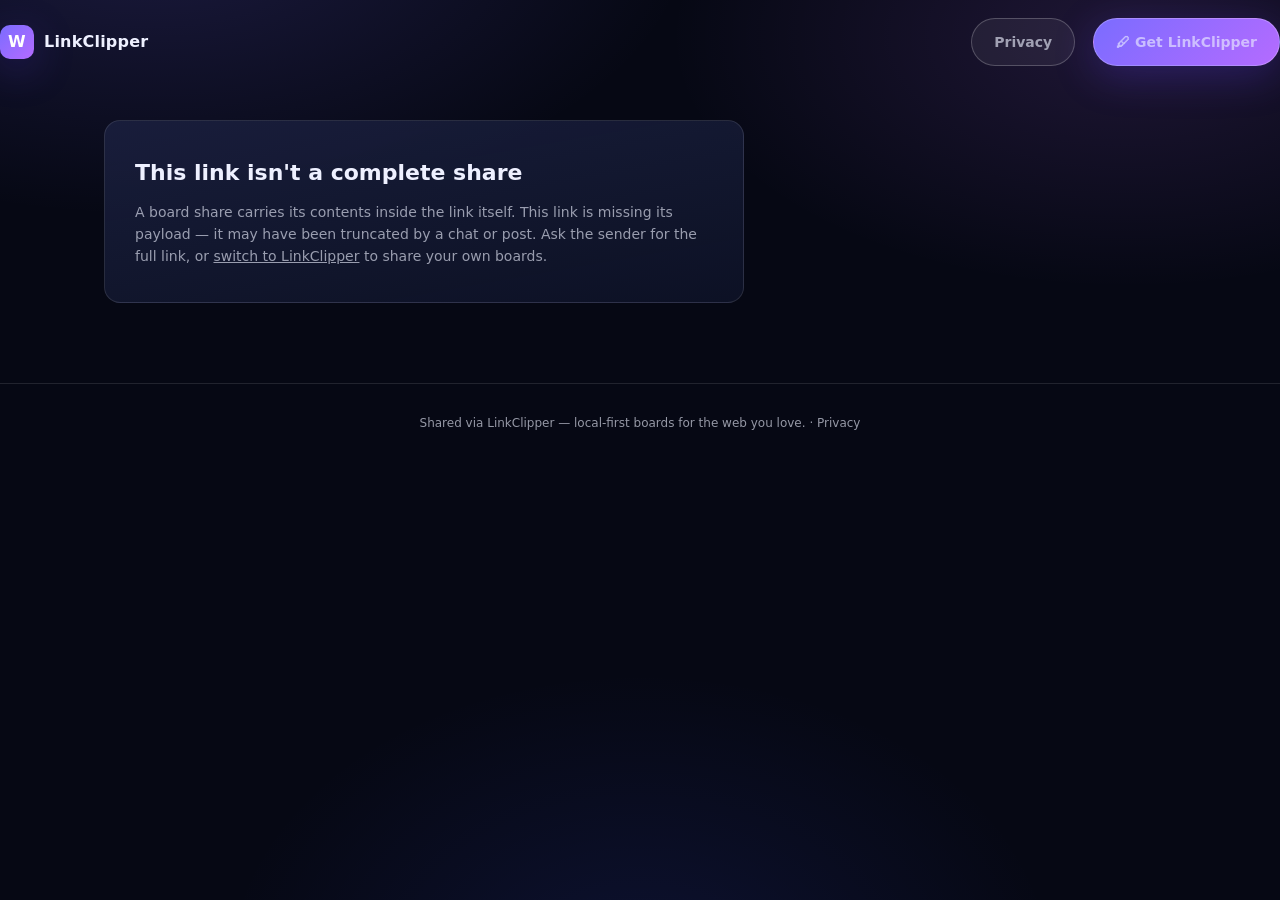
==== b/index.html @ de9fc65a "Public shared-board viewer at /b/ (fragment payload decode, escaping, brand CTA)" ====
<!DOCTYPE html>
<html lang="en">
<head>
  <meta charset="UTF-8" />
  <meta name="viewport" content="width=device-width, initial-scale=1.0" />
  <title>A shared board · LinkClipper</title>
  <meta name="description" content="A board shared with a LinkClipper link. Save the web you love — find it again, in one place." />
  <link rel="stylesheet" href="../styles.css" />
  <style>
    main { max-width: 1120px; margin: 0 auto; padding: 36px 24px 80px; }
    .board-head { display: flex; align-items: center; gap: 14px; margin: 8px 0 6px; }
    .board-dot { width: 18px; height: 18px; border-radius: 50%; box-shadow: 0 0 18px rgba(124,108,255,.45); }
    h1.board-name { font-size: 30px; font-weight: 600; margin: 0; }
    .board-desc { color: var(--ink-dim); font-size: 14.5px; margin: 2px 0 26px; max-width: 720px; }
    .grid { columns: 3 260px; column-gap: 16px; }
    .card {
      break-inside: avoid; margin-bottom: 16px;
      background: linear-gradient(170deg, rgba(26,31,62,.9), rgba(15,19,40,.84));
      border: 1px solid var(--stroke); border-radius: 16px; overflow: hidden;
      transition: border-color .15s ease-out, transform .15s ease-out;
    }
    .card:hover { border-color: var(--stroke-hi); transform: translateY(-2px); }
    .card a { text-decoration: none; color: var(--ink); display: block; }
    .card .art { width: 100%; aspect-ratio: 16 / 10; background: linear-gradient(135deg, rgba(123,108,255,.22), rgba(180,107,255,.12)); display: block; }
    .card .art.tall { aspect-ratio: 4 / 5; }
    .card .art + .pad { margin-top: -4px; }
    .card .pad { padding: 12px 14px 14px; }
    .card .ttl { font-size: 14px; font-weight: 500; line-height: 1.35; }
    .card .src { color: var(--ink-dim); font-size: 11.5px; margin-top: 5px; }
    .card .tags { display: flex; flex-wrap: wrap; gap: 6px; margin-top: 8px; }
    .card .chip {
      font-size: 10.5px; color: var(--brand-ink); border: 1px solid var(--stroke);
      border-radius: 999px; padding: 2px 8px; background: rgba(124,108,255,.12);
    }
    .card .kind {
      position: absolute; margin: 10px; padding: 3px 10px; border-radius: 999px;
      background: linear-gradient(135deg, var(--brand1), var(--brand2));
      color: #fff; font-size: 10.5px; font-weight: 600; letter-spacing: .2px;
      box-shadow: 0 4px 14px rgba(98,62,255,.35);
    }
    .card .pos { position: relative; }
    .broken {
      background: linear-gradient(170deg, rgba(26,31,62,.9), rgba(15,19,40,.84));
      border: 1px solid var(--stroke); border-radius: 16px; padding: 34px 30px; max-width: 640px;
    }
    .empty-note { color: var(--ink-dim); font-size: 14px; margin-top: 10px; }
    .cta {
      margin-top: 34px; padding: 18px 20px; border-radius: 14px; border: 1px solid var(--stroke);
      background: linear-gradient(120deg, rgba(124,108,255,.14), rgba(168,85,247,.08));
      display: flex; gap: 16px; align-items: center; flex-wrap: wrap;
    }
    .cta p { margin: 0; color: var(--ink-dim); font-size: 13.5px; flex: 1; min-width: 240px; }
    .cta b { color: var(--ink); }
    footer.site-foot { color: var(--ink-dim); font-size: 12px; text-align: center; padding: 30px 0 44px; }
    footer.site-foot a { color: var(--brand-ink); }
  </style>
</head>
<body>
  <nav class="top">
    <div class="logo"><span class="mark">W</span> LinkClipper</div>
    <div class="links">
      <a class="btn ghost" href="/privacy.html">Privacy</a>
      <a class="btn" href="/">&#128394; Get LinkClipper</a>
    </div>
  </nav>

  <main>
    <div id="boardView" hidden>
      <div class="board-head">
        <span class="board-dot" id="bDot"></span>
        <h1 class="board-name" id="bName"></h1>
      </div>
      <p class="board-desc" id="bDesc"></p>
      <div class="grid" id="bGrid"></div>
      <div class="cta">
        <p><b>Save links like these into your own boards.</b>
          LinkClipper is a local-first browser extension — clips videos, reels and
          articles, plays and reads them in place. No account, everything stays in your browser.</p>
        <a class="btn" href="/">Get LinkClipper</a>
      </div>
    </div>

    <div id="badView" hidden>
      <div class="broken">
        <h1 style="font-size:22px;font-weight:600;margin:0 0 8px">This link isn't a complete share</h1>
        <p class="empty-note">
          A board share carries its contents inside the link itself. This link is
          missing its payload — it may have been truncated by a chat or post.
          Ask the sender for the full link, or
          <a href="/" style="color:var(--brand-ink)">switch to LinkClipper</a> to share your
          own boards.
        </p>
      </div>
    </div>
  </main>

  <footer class="site-foot">
    Shared via <a href="/">LinkClipper</a> — local-first boards for the web you love. ·
    <a href="/privacy.html">Privacy</a>
  </footer>

  <script>
    // Decode side of lib/shares.js (dashboard) — keep in sync.
    // Wire format: { v: 1, b: { n, c, d? }, i: [ { u, t, s?, w?, g?, k? } ] }
    (function () {
      'use strict';
      var VERSION = 1;

      function decode(text) {
        if (typeof text !== 'string' || !text) return null;
        var b64 = text.replace(/-/g, '+').replace(/_/g, '/');
        while (b64.length % 4) b64 += '=';
        var bin;
        try { bin = atob(b64); } catch (e) { return null; }
        var bytes = new Uint8Array(bin.length);
        for (var i = 0; i < bin.length; i++) bytes[i] = bin.charCodeAt(i);
        var payload;
        try { payload = JSON.parse(new TextDecoder().decode(bytes)); } catch (e) { return null; }
        if (!payload || payload.v !== VERSION || !payload.b || !Array.isArray(payload.i)) return null;
        return payload;
      }

      function textNode(s) { return document.createTextNode(String(s == null ? '' : s)); }
      function safeUrl(u) {
        try {
          var p = new URL(String(u), 'https://x.invalid');
          return (p.protocol === 'https:' || p.protocol === 'http:') ? p.href : null;
        } catch (e) { return null; }
      }

      function render(payload) {
        document.getElementById('boardView').hidden = false;
        var bDot = document.getElementById('bDot');
        bDot.style.background = /^#[0-9a-fA-F]{6}$/.test(payload.b.c || '') ? payload.b.c : '#7b6cff';
        document.getElementById('bName').textContent = payload.b.n || 'Untitled board';
        document.getElementById('bDesc').textContent = payload.b.d || '';
        document.title = '“' + (payload.b.n || 'Untitled board') + '” · shared board · LinkClipper';

        var grid = document.getElementById('bGrid');
        for (var i = 0; i < payload.i.length; i++) renderCard(grid, payload.i[i]);
        if (!payload.i.length) {
          var note = document.createElement('p');
          note.className = 'empty-note';
          note.textContent = 'This board was shared without items.';
          grid.appendChild(note);
        }
      }

      function renderCard(grid, it) {
        var card = document.createElement('div');
        card.className = 'card';
        var inner = document.createElement('div');
        inner.className = 'pos';

        var kind = it.k && String(it.k) !== 'page' ? String(it.k) : 'page';
        var badge = document.createElement('span');
        badge.className = 'kind';
        badge.textContent = kind;
        inner.appendChild(badge);

        var href = safeUrl(it.u);
        var a = href ? document.createElement('a') : document.createElement('div');
        if (href) { a.href = href; a.target = '_blank'; a.rel = 'noopener noreferrer'; }

        var src = it.s ? String(it.s) : '';
        if (!src && href) { try { src = new URL(href).hostname.replace(/^www\./, ''); } catch (e) {} }
        if (it.w && /^https?:\/\//i.test(it.w)) {
          var img = document.createElement('img');
          img.className = 'art' + (kind === 'reel' ? ' tall' : '');
          img.src = String(it.w);
          img.alt = '';
          img.referrerPolicy = 'no-referrer';
          img.loading = 'lazy';
          img.onerror = function () { img.remove(); };
          a.appendChild(img);
        }
        var pad = document.createElement('div');
        pad.className = 'pad';
        var ttl = document.createElement('div');
        ttl.className = 'ttl';
        ttl.appendChild(textNode(it.t || href || 'Untitled'));
        pad.appendChild(ttl);
        if (src) {
          var srcEl = document.createElement('div');
          srcEl.className = 'src';
          srcEl.appendChild(textNode(src));
          pad.appendChild(srcEl);
        }
        if (Array.isArray(it.g) && it.g.length) {
          var tags = document.createElement('div');
          tags.className = 'tags';
          for (var j = 0; j < it.g.length && j < 8; j++) {
            var chip = document.createElement('span');
            chip.className = 'chip';
            chip.appendChild(textNode(it.g[j]));
            tags.appendChild(chip);
          }
          pad.appendChild(tags);
        }
        a.appendChild(pad);
        inner.appendChild(a);
        card.appendChild(inner);
        grid.appendChild(card);
      }

      var m = /(?:^|[#&])d=([A-Za-z0-9_\-=]+)/.exec(decodeURIComponent(location.hash) || '');
      var payload = m ? decode(m[1]) : null;
      if (payload) render(payload);
      else {
        document.getElementById('badView').hidden = false;
        document.title = 'Shared board · LinkClipper';
      }
    })();
  </script>
</body>
</html>
---- styles.css ----
﻿/* LinkClipper site - dark aurora glass (no backdrop-filter: Brave-safe) */
:root {
  --bg: #060814;
  --ink: #eef0ff;
  --ink-dim: rgba(238, 240, 255, 0.62);
  --stroke: rgba(255, 255, 255, 0.11);
  --stroke-hi: rgba(255, 255, 255, 0.22);
  --glass-hi: rgba(255, 255, 255, 0.06);
  --glass-lo: rgba(255, 255, 255, 0.1);
  --brand1: #7b6cff;
  --brand2: #b46bff;
  --glow: 0 10px 40px rgba(98, 62, 255, 0.25);
}
* { box-sizing: border-box; margin: 0; }
html { scroll-behavior: smooth; }
body {
  min-height: 100vh;
  color: var(--ink);
  background:
    radial-gradient(900px 480px at 12% -8%, rgba(123, 108, 255, 0.18), transparent 60%),
    radial-gradient(760px 420px at 88% 4%, rgba(180, 107, 255, 0.14), transparent 60%),
    radial-gradient(640px 460px at 50% 108%, rgba(64, 88, 255, 0.12), transparent 65%),
    var(--bg);
  font-family: "Segoe UI", system-ui, -apple-system, sans-serif;
  line-height: 1.6;
}
.wrap { max-width: 1080px; margin: 0 auto; padding: 0 22px; }

/* nav */
nav.top {
  display: flex; align-items: center; justify-content: space-between;
  padding: 18px 0;
}
.logo { display: flex; align-items: center; gap: 10px; font-weight: 800; letter-spacing: 0.2px; }
.logo .mark {
  width: 34px; height: 34px; border-radius: 10px; display: grid; place-items: center;
  background: linear-gradient(135deg, var(--brand1), var(--brand2));
  color: #fff; font-weight: 800; box-shadow: var(--glow);
}
nav.top .links { display: flex; gap: 18px; align-items: center; }
nav.top a { color: var(--ink-dim); text-decoration: none; font-size: 14px; font-weight: 600; }
nav.top a:hover { color: var(--ink); }

/* buttons */
.btn {
  display: inline-flex; align-items: center; gap: 9px;
  padding: 12px 22px; border-radius: 999px;
  border: 1px solid var(--stroke-hi);
  background: linear-gradient(135deg, var(--brand1), var(--brand2));
  color: #fff; font-weight: 700; font-size: 14.5px; text-decoration: none;
  box-shadow: var(--glow);
  transition: filter 0.15s ease;
}
.btn:hover { filter: brightness(1.1); }
.btn.ghost {
  background: rgba(255, 255, 255, 0.06);
  box-shadow: none;
}

/* hero */
.hero { text-align: center; padding: 64px 0 30px; }
.hero h1 { font-size: clamp(30px, 5.5vw, 52px); line-height: 1.12; font-weight: 800; letter-spacing: -0.5px; }
.hero h1 em {
  font-style: normal;
  background: linear-gradient(100deg, var(--brand1), var(--brand2));
  -webkit-background-clip: text; background-clip: text; color: transparent;
}
.hero p.sub { max-width: 640px; margin: 16px auto 26px; color: var(--ink-dim); font-size: 17px; }
.hero .cta { display: flex; gap: 12px; justify-content: center; flex-wrap: wrap; }
.hero .muted { margin-top: 12px; font-size: 12.5px; color: var(--ink-dim); }

/* screenshots */
.shots { display: grid; gap: 16px; grid-template-columns: repeat(auto-fit, minmax(300px, 1fr)); padding: 34px 0 10px; }
.shots figure {
  border: 1px solid var(--stroke-hi); border-radius: 16px; overflow: hidden;
  background: linear-gradient(160deg, var(--glass-lo), var(--glass-hi));
}
.shots img { width: 100%; display: block; }
.shots figcaption { padding: 10px 14px; font-size: 13px; color: var(--ink-dim); font-weight: 600; }

/* features */
.features { padding: 46px 0 20px; }
.features h2, .strip h2 { font-size: 24px; font-weight: 800; margin-bottom: 18px; text-align: center; }
.grid { display: grid; gap: 14px; grid-template-columns: repeat(auto-fit, minmax(280px, 1fr)); }
.card {
  border: 1px solid var(--stroke);
  border-radius: 16px;
  background: linear-gradient(160deg, var(--glass-lo), var(--glass-hi));
  padding: 20px 22px;
}
.card h3 { font-size: 16px; margin-bottom: 8px; display: flex; gap: 10px; align-items: center; }
.card p { color: var(--ink-dim); font-size: 14px; }
.card .ic {
  width: 34px; height: 34px; border-radius: 10px; display: grid; place-items: center; flex: 0 0 auto;
  background: rgba(123, 108, 255, 0.18); border: 1px solid rgba(123, 108, 255, 0.35);
}

/* strip */
.strip { padding: 26px 0 60px; }
.strip .box {
  border: 1px solid var(--stroke-hi); border-radius: 18px;
  background: linear-gradient(160deg, rgba(123, 108, 255, 0.14), var(--glass-hi));
  padding: 26px; text-align: center;
}
.strip p { color: var(--ink-dim); max-width: 640px; margin: 8px auto 18px; font-size: 15px; }

/* footer */
footer { border-top: 1px solid var(--stroke); padding: 26px 0 40px; color: var(--ink-dim); font-size: 13.5px; }
footer .f { display: flex; gap: 20px; flex-wrap: wrap; justify-content: space-between; align-items: center; }
footer a { color: var(--ink-dim); text-decoration: none; }
footer a:hover { color: var(--ink); }

/* privacy page */
.doc { max-width: 780px; margin: 0 auto; padding: 40px 22px 70px; }
.doc h1 { font-size: 30px; margin-bottom: 6px; }
.doc h2 { font-size: 18px; margin: 26px 0 8px; }
.doc p, .doc li { color: var(--ink-dim); font-size: 15px; }
.doc ul { padding-left: 22px; }
.doc strong { color: var(--ink); }
.doc .up{ color: var(--ink-dim); font-size: 13px; margin-bottom: 18px; }
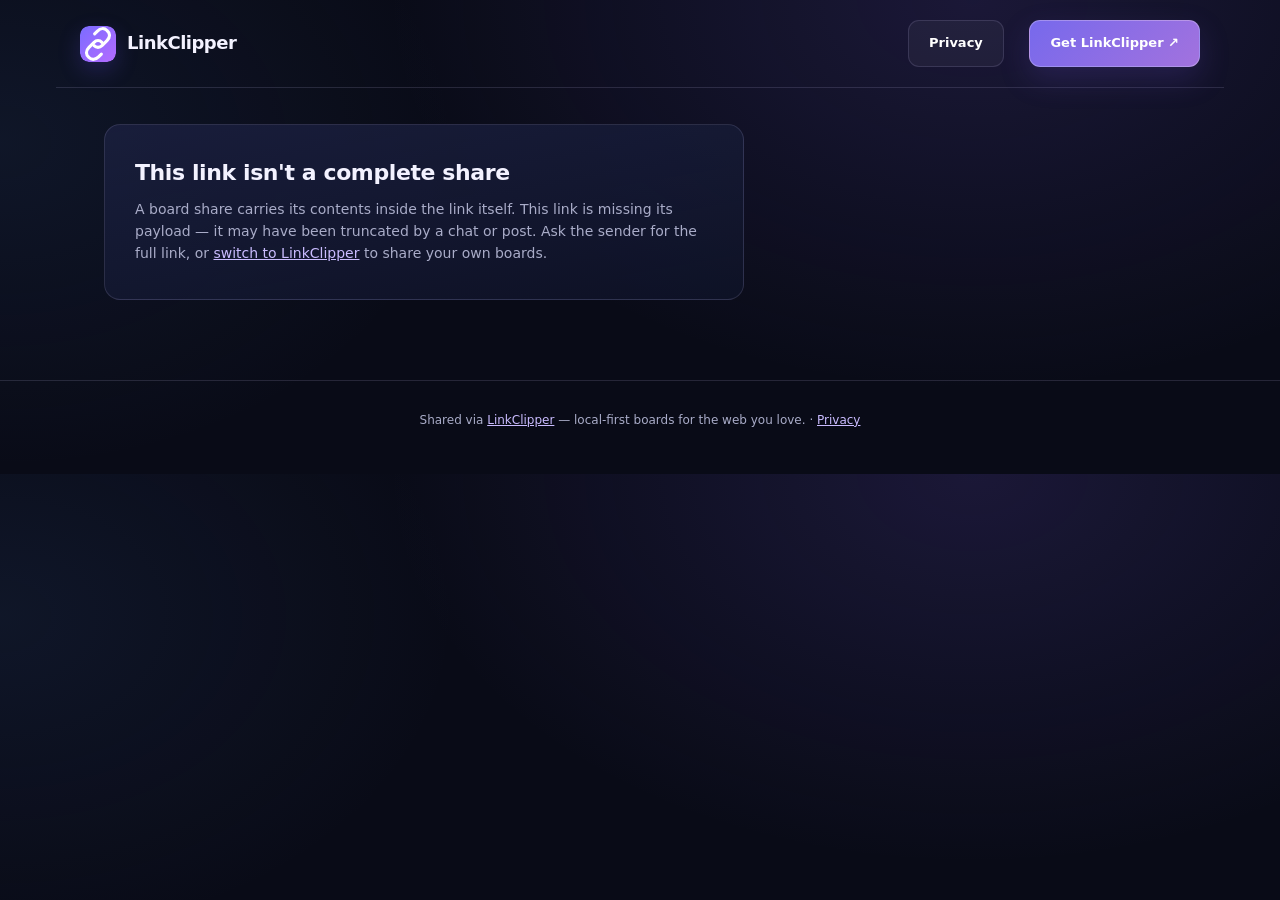
==== commit 933fc6e6: "Use link mark across site and shared boards" ====
--- a/b/index.html
+++ b/b/index.html
@@ -7,10 +7,12 @@
   <meta name="description" content="A board shared with a LinkClipper link. Save the web you love — find it again, in one place." />
   <link rel="stylesheet" href="../styles.css" />
   <style>
+    nav.top { max-width: 1168px; margin: 0 auto; padding: 0 24px; }
+    nav.top .links a.btn { color: #fff; }
     main { max-width: 1120px; margin: 0 auto; padding: 36px 24px 80px; }
     .board-head { display: flex; align-items: center; gap: 14px; margin: 8px 0 6px; }
     .board-dot { width: 18px; height: 18px; border-radius: 50%; box-shadow: 0 0 18px rgba(124,108,255,.45); }
-    h1.board-name { font-size: 30px; font-weight: 600; margin: 0; }
+    h1.board-name { font-size: 30px; font-weight: 600; letter-spacing: -.6px; margin: 0; }
     .board-desc { color: var(--ink-dim); font-size: 14.5px; margin: 2px 0 26px; max-width: 720px; }
     .grid { columns: 3 260px; column-gap: 16px; }
     .card {
@@ -43,6 +45,7 @@
       background: linear-gradient(170deg, rgba(26,31,62,.9), rgba(15,19,40,.84));
       border: 1px solid var(--stroke); border-radius: 16px; padding: 34px 30px; max-width: 640px;
     }
+    .broken h1 { letter-spacing: -.4px; line-height: 1.3; }
     .empty-note { color: var(--ink-dim); font-size: 14px; margin-top: 10px; }
     .cta {
       margin-top: 34px; padding: 18px 20px; border-radius: 14px; border: 1px solid var(--stroke);
@@ -51,16 +54,16 @@
     }
     .cta p { margin: 0; color: var(--ink-dim); font-size: 13.5px; flex: 1; min-width: 240px; }
     .cta b { color: var(--ink); }
-    footer.site-foot { color: var(--ink-dim); font-size: 12px; text-align: center; padding: 30px 0 44px; }
+    footer.site-foot { display: block; color: var(--ink-dim); font-size: 12px; text-align: center; padding: 30px 0 44px; }
     footer.site-foot a { color: var(--brand-ink); }
   </style>
 </head>
 <body>
   <nav class="top">
-    <div class="logo"><span class="mark">W</span> LinkClipper</div>
+    <div class="logo"><img class="mark" src="../assets/mark.svg" alt="" /> LinkClipper</div>
     <div class="links">
       <a class="btn ghost" href="/privacy.html">Privacy</a>
-      <a class="btn" href="/">&#128394; Get LinkClipper</a>
+      <a class="btn" href="/">Get LinkClipper ↗</a>
     </div>
   </nav>
 
--- a/styles.css
+++ b/styles.css
@@ -1,120 +1,97 @@
-﻿/* LinkClipper site - dark aurora glass (no backdrop-filter: Brave-safe) */
-:root {
-  --bg: #060814;
-  --ink: #eef0ff;
-  --ink-dim: rgba(238, 240, 255, 0.62);
-  --stroke: rgba(255, 255, 255, 0.11);
-  --stroke-hi: rgba(255, 255, 255, 0.22);
-  --glass-hi: rgba(255, 255, 255, 0.06);
-  --glass-lo: rgba(255, 255, 255, 0.1);
-  --brand1: #7b6cff;
-  --brand2: #b46bff;
-  --glow: 0 10px 40px rgba(98, 62, 255, 0.25);
-}
-* { box-sizing: border-box; margin: 0; }
+:root { color-scheme: dark; --bg: #090b17; --panel: #171a2d; --ink: #f3f2ff; --muted: #a9acc8; --line: rgba(208, 207, 255, .14); --lavender: #b5a9ff; --ink-dim: var(--muted); --stroke: var(--line); --stroke-hi: rgba(208,207,255,.25); --brand1: #7b6cff; --brand2: #b46bff; --brand-ink: #cabcff; }
+* { box-sizing: border-box; }
 html { scroll-behavior: smooth; }
-body {
-  min-height: 100vh;
-  color: var(--ink);
-  background:
-    radial-gradient(900px 480px at 12% -8%, rgba(123, 108, 255, 0.18), transparent 60%),
-    radial-gradient(760px 420px at 88% 4%, rgba(180, 107, 255, 0.14), transparent 60%),
-    radial-gradient(640px 460px at 50% 108%, rgba(64, 88, 255, 0.12), transparent 65%),
-    var(--bg);
-  font-family: "Segoe UI", system-ui, -apple-system, sans-serif;
-  line-height: 1.6;
-}
-.wrap { max-width: 1080px; margin: 0 auto; padding: 0 22px; }
-
-/* nav */
-nav.top {
-  display: flex; align-items: center; justify-content: space-between;
-  padding: 18px 0;
-}
-.logo { display: flex; align-items: center; gap: 10px; font-weight: 800; letter-spacing: 0.2px; }
-.logo .mark {
-  width: 34px; height: 34px; border-radius: 10px; display: grid; place-items: center;
-  background: linear-gradient(135deg, var(--brand1), var(--brand2));
-  color: #fff; font-weight: 800; box-shadow: var(--glow);
-}
-nav.top .links { display: flex; gap: 18px; align-items: center; }
-nav.top a { color: var(--ink-dim); text-decoration: none; font-size: 14px; font-weight: 600; }
-nav.top a:hover { color: var(--ink); }
-
-/* buttons */
-.btn {
-  display: inline-flex; align-items: center; gap: 9px;
-  padding: 12px 22px; border-radius: 999px;
-  border: 1px solid var(--stroke-hi);
-  background: linear-gradient(135deg, var(--brand1), var(--brand2));
-  color: #fff; font-weight: 700; font-size: 14.5px; text-decoration: none;
-  box-shadow: var(--glow);
-  transition: filter 0.15s ease;
-}
-.btn:hover { filter: brightness(1.1); }
-.btn.ghost {
-  background: rgba(255, 255, 255, 0.06);
-  box-shadow: none;
-}
-
-/* hero */
-.hero { text-align: center; padding: 64px 0 30px; }
-.hero h1 { font-size: clamp(30px, 5.5vw, 52px); line-height: 1.12; font-weight: 800; letter-spacing: -0.5px; }
-.hero h1 em {
-  font-style: normal;
-  background: linear-gradient(100deg, var(--brand1), var(--brand2));
-  -webkit-background-clip: text; background-clip: text; color: transparent;
-}
-.hero p.sub { max-width: 640px; margin: 16px auto 26px; color: var(--ink-dim); font-size: 17px; }
-.hero .cta { display: flex; gap: 12px; justify-content: center; flex-wrap: wrap; }
-.hero .muted { margin-top: 12px; font-size: 12.5px; color: var(--ink-dim); }
-
-/* screenshots */
-.shots { display: grid; gap: 16px; grid-template-columns: repeat(auto-fit, minmax(300px, 1fr)); padding: 34px 0 10px; }
-.shots figure {
-  border: 1px solid var(--stroke-hi); border-radius: 16px; overflow: hidden;
-  background: linear-gradient(160deg, var(--glass-lo), var(--glass-hi));
-}
-.shots img { width: 100%; display: block; }
-.shots figcaption { padding: 10px 14px; font-size: 13px; color: var(--ink-dim); font-weight: 600; }
-
-/* features */
-.features { padding: 46px 0 20px; }
-.features h2, .strip h2 { font-size: 24px; font-weight: 800; margin-bottom: 18px; text-align: center; }
-.grid { display: grid; gap: 14px; grid-template-columns: repeat(auto-fit, minmax(280px, 1fr)); }
-.card {
-  border: 1px solid var(--stroke);
-  border-radius: 16px;
-  background: linear-gradient(160deg, var(--glass-lo), var(--glass-hi));
-  padding: 20px 22px;
-}
-.card h3 { font-size: 16px; margin-bottom: 8px; display: flex; gap: 10px; align-items: center; }
-.card p { color: var(--ink-dim); font-size: 14px; }
-.card .ic {
-  width: 34px; height: 34px; border-radius: 10px; display: grid; place-items: center; flex: 0 0 auto;
-  background: rgba(123, 108, 255, 0.18); border: 1px solid rgba(123, 108, 255, 0.35);
-}
-
-/* strip */
-.strip { padding: 26px 0 60px; }
-.strip .box {
-  border: 1px solid var(--stroke-hi); border-radius: 18px;
-  background: linear-gradient(160deg, rgba(123, 108, 255, 0.14), var(--glass-hi));
-  padding: 26px; text-align: center;
-}
-.strip p { color: var(--ink-dim); max-width: 640px; margin: 8px auto 18px; font-size: 15px; }
-
-/* footer */
-footer { border-top: 1px solid var(--stroke); padding: 26px 0 40px; color: var(--ink-dim); font-size: 13.5px; }
-footer .f { display: flex; gap: 20px; flex-wrap: wrap; justify-content: space-between; align-items: center; }
-footer a { color: var(--ink-dim); text-decoration: none; }
-footer a:hover { color: var(--ink); }
-
-/* privacy page */
+body { margin: 0; background: radial-gradient(900px 600px at 76% 0, rgba(111, 86, 214, .17), transparent 65%), radial-gradient(700px 500px at 0 30%, rgba(62, 101, 166, .12), transparent 65%), var(--bg); color: var(--ink); font: 15px/1.6 "Segoe UI", system-ui, sans-serif; }
+a { color: inherit; }
+.wrap { max-width: 1440px; margin: auto; padding: 0 clamp(20px, 5vw, 76px); }
+.top { min-height: 88px; display: flex; align-items: center; justify-content: space-between; gap: 24px; border-bottom: 1px solid var(--line); }
+.logo { display: inline-flex; align-items: center; gap: 11px; font-weight: 800; letter-spacing: -.5px; font-size: 18px; text-decoration: none; }
+.mark { width: 36px; height: 36px; display: block; flex: 0 0 auto; border-radius: 9px; box-shadow: 0 8px 22px rgba(106, 81, 249, .22); }
+.links { display: flex; align-items: center; gap: clamp(14px, 2vw, 30px); }
+.links a { text-decoration: none; color: var(--muted); font-size: 13px; font-weight: 650; }
+.links a:hover, .footer-links a:hover { color: #fff; }
+.links .nav-cta { color: #eee9ff; padding: 8px 15px; background: rgba(134, 112, 255, .16); border: 1px solid rgba(180, 162, 255, .3); border-radius: 9px; }
+.hero { display: grid; grid-template-columns: minmax(0, .95fr) minmax(0, 1.05fr); align-items: center; gap: clamp(30px, 4vw, 70px); padding: 90px 0 92px; }
+.hero > * { min-width: 0; }
+.eyebrow { color: var(--lavender); letter-spacing: 2px; font-size: 10px; font-weight: 850; }
+.signal { display: inline-block; width: 7px; height: 7px; margin-right: 7px; border-radius: 50%; background: #54ddc4; box-shadow: 0 0 12px #54ddc4; }
+h1, h2, h3, p { margin: 0; }
+h1 { font-size: clamp(43px, 4.6vw, 70px); line-height: 1.06; letter-spacing: -3px; margin: 22px 0 24px; font-weight: 800; }
+em { font-style: normal; color: #b5a9ff; }
+.sub { color: #b5b8d0; font-size: clamp(16px, 1.45vw, 18px); max-width: 560px; line-height: 1.7; }
+.cta { display: flex; gap: 10px; flex-wrap: wrap; margin: 30px 0 12px; }
+.btn { display: inline-flex; align-items: center; justify-content: center; gap: 12px; min-height: 47px; padding: 11px 20px; border: 1px solid rgba(255,255,255,.25); border-radius: 11px; color: #fff; background: linear-gradient(135deg, #7769ec, #a272de); text-decoration: none; font-size: 13px; font-weight: 750; box-shadow: 0 12px 30px rgba(94, 68, 186, .23); transition: transform .16s, filter .16s; }
+.btn:hover { transform: translateY(-2px); filter: brightness(1.12); }
+.btn:focus-visible, a:focus-visible { outline: 2px solid #c5baff; outline-offset: 3px; }
+.btn.ghost { border-color: var(--line); background: rgba(255,255,255,.045); box-shadow: none; }
+.release-note { color: #c4c2da; font-size: 12px; line-height: 1.5; max-width: 550px; padding: 9px 12px; border-left: 2px solid #8b7cf8; background: rgba(139,124,248,.07); border-radius: 0 7px 7px 0; }
+.trust-row { display: flex; flex-wrap: wrap; gap: 12px 19px; margin-top: 32px; padding-top: 23px; border-top: 1px solid var(--line); color: #bec0d8; font-size: 11px; font-weight: 650; }
+.hero-visual { margin: 0; padding: 9px; border: 1px solid rgba(186, 173, 255, .28); border-radius: 21px; background: linear-gradient(145deg, #25263d, #14172a); box-shadow: 0 35px 90px rgba(0,0,0,.48), 0 0 75px rgba(105,75,193,.12); transform: rotate(1deg); }
+.visual-top { display: flex; justify-content: space-between; padding: 7px 13px 12px; color: #b2b1ce; font-size: 9px; font-weight: 800; letter-spacing: 1.4px; }
+.visual-dots { color: #897fc9; letter-spacing: 2px; }
+.hero-visual img { width: 100%; max-width: 100%; display: block; height: auto; border-radius: 10px; }
+.hero-visual figcaption { padding: 10px 11px 4px; color: var(--muted); font-size: 11px; }
+.proof { display: grid; grid-template-columns: repeat(3, 1fr); border-top: 1px solid var(--line); border-bottom: 1px solid var(--line); }
+.proof div { padding: 23px 30px; border-right: 1px solid var(--line); }
+.proof div:first-child { padding-left: 0; }
+.proof div:last-child { border-right: 0; }
+.proof strong { display: block; color: var(--lavender); font-size: 11px; letter-spacing: 1px; }
+.proof span { display: block; font-weight: 750; margin: 4px 0 1px; }
+.proof p { color: var(--muted); font-size: 12px; }
+.section { padding: 110px 0 20px; }
+.section-heading { max-width: 740px; margin-bottom: 36px; }
+.section-heading h2, .privacy-panel h2, .final-cta h2 { font-size: clamp(30px, 3.4vw, 47px); letter-spacing: -1.8px; line-height: 1.16; margin: 12px 0; }
+.section-heading p { color: var(--muted); max-width: 560px; }
+.feature-grid { display: grid; grid-template-columns: repeat(3, minmax(0,1fr)); gap: 14px; }
+.feature { min-height: 228px; border: 1px solid var(--line); border-radius: 18px; padding: 26px; background: linear-gradient(150deg, rgba(40, 42, 68, .8), rgba(22, 24, 42, .9)); transition: border-color .16s, transform .16s; }
+.feature:hover { border-color: rgba(181,169,255,.42); transform: translateY(-3px); }
+.feature-wide { grid-column: span 2; }
+.feature-icon { display: grid; place-items: center; width: 40px; height: 40px; border: 1px solid rgba(181,169,255,.25); border-radius: 12px; color: #d5ccff; background: rgba(121,106,255,.16); font-size: 20px; margin-bottom: 20px; }
+.feature h3 { font-size: 18px; letter-spacing: -.3px; margin-bottom: 8px; }
+.feature p { color: var(--muted); font-size: 13px; max-width: 570px; }
+.key-demo { display: flex; align-items: center; gap: 8px; flex-wrap: wrap; margin-top: 19px; color: #c2b9f8; font-size: 11px; }
+kbd { font: inherit; font-weight: 800; padding: 4px 7px; border: 1px solid rgba(181,169,255,.28); border-radius: 5px; background: #292744; color: #eee9ff; }
+.workflow { padding-top: 110px; }
+.steps { display: grid; grid-template-columns: repeat(3, 1fr); gap: 14px; }
+.steps > div { padding: 24px; border-top: 1px solid rgba(181,169,255,.35); background: rgba(255,255,255,.025); }
+.step-number { color: #b5a9ff; font-size: 12px; font-weight: 800; }
+.steps h3 { font-size: 16px; margin: 12px 0 5px; }
+.steps p { font-size: 13px; color: var(--muted); }
+.shot-pair { display: grid; grid-template-columns: repeat(2, 1fr); gap: 14px; margin-top: 28px; }
+.shot-pair figure { margin: 0; border: 1px solid var(--line); border-radius: 16px; overflow: hidden; background: var(--panel); }
+.shot-pair img { display: block; width: 100%; aspect-ratio: 16 / 9; object-fit: cover; object-position: top; }
+.shot-pair figcaption { padding: 11px 16px; font-size: 12px; color: var(--muted); }
+.privacy-panel { display: flex; justify-content: space-between; align-items: center; gap: 30px; margin-top: 110px; padding: clamp(28px, 5vw, 64px); border: 1px solid rgba(181,169,255,.25); border-radius: 23px; background: radial-gradient(circle at 90% 50%, rgba(135,105,233,.19), transparent 40%), linear-gradient(130deg, #22243d, #15192d); }
+.privacy-panel > div:first-child { max-width: 670px; }
+.privacy-panel p { color: #b8bad0; max-width: 600px; }
+.privacy-links { display: flex; flex-wrap: wrap; gap: 22px; margin-top: 23px; }
+.privacy-links a { color: #d0c6ff; font-size: 13px; font-weight: 700; text-decoration: none; }
+.privacy-links a:hover { text-decoration: underline; }
+.privacy-symbol { width: 220px; height: 220px; flex: 0 0 auto; border-radius: 50%; border: 1px solid rgba(200,181,255,.3); box-shadow: inset 0 0 45px rgba(160,118,248,.18), 0 0 60px rgba(121,88,205,.16); display: grid; place-content: center; text-align: center; color: #c8b9ff; font-size: 65px; line-height: 1; }
+.privacy-symbol small { display: block; font-size: 9px; font-weight: 800; letter-spacing: 3px; line-height: 1.6; }
+.faq-grid { display: grid; grid-template-columns: repeat(3, 1fr); gap: 26px; }
+.faq-grid > div { border-top: 1px solid var(--line); padding-top: 20px; }
+.faq h3 { font-size: 15px; margin-bottom: 9px; }
+.faq p { color: var(--muted); font-size: 13px; }
+.final-cta { text-align: center; padding: 125px 0 115px; }
+.final-cta h2 { margin-bottom: 25px; }
+footer { display: flex; flex-wrap: wrap; justify-content: space-between; gap: 24px; border-top: 1px solid var(--line); padding: 34px 0 50px; }
+.footer-brand { display: flex; gap: 10px; align-items: center; }
+.footer-brand div { display: grid; line-height: 1.3; }
+.footer-brand small, footer p { color: var(--muted); font-size: 11px; }
+.footer-links { display: flex; gap: 19px; flex-wrap: wrap; align-items: center; }
+.footer-links a { color: var(--muted); text-decoration: none; font-size: 12px; }
+footer p { width: 100%; }
+footer .f { display: flex; justify-content: space-between; flex-wrap: wrap; gap: 20px; width: 100%; }
+footer .f a { color: var(--muted); text-decoration: none; }
+/* Privacy document shares these tokens with the landing page. */
 .doc { max-width: 780px; margin: 0 auto; padding: 40px 22px 70px; }
-.doc h1 { font-size: 30px; margin-bottom: 6px; }
+.doc h1 { font-size: 30px; letter-spacing: -.5px; margin: 0 0 6px; }
 .doc h2 { font-size: 18px; margin: 26px 0 8px; }
-.doc p, .doc li { color: var(--ink-dim); font-size: 15px; }
+.doc p, .doc li { color: var(--muted); font-size: 15px; }
 .doc ul { padding-left: 22px; }
 .doc strong { color: var(--ink); }
-.doc .up{ color: var(--ink-dim); font-size: 13px; margin-bottom: 18px; }
+.doc .up { color: var(--muted); font-size: 13px; margin-bottom: 18px; }
+@media (max-width: 1000px) { .hero { grid-template-columns: minmax(0,1fr); padding: 70px 0; } .hero-copy { max-width: 700px; } .hero-visual { max-width: 800px; transform: none; } }
+@media (max-width: 700px) { .top { min-height: 70px; } .links { gap: 11px; } .links a:not(.nav-cta) { display: none; } .hero { padding: 60px 0; } h1 { font-size: clamp(35px, 9vw, 43px); letter-spacing: -2px; } .proof { grid-template-columns: 1fr; } .proof div, .proof div:first-child { padding: 16px 0; border-right: 0; border-bottom: 1px solid var(--line); } .proof div:last-child { border-bottom: 0; } .feature-grid, .steps, .faq-grid, .shot-pair { grid-template-columns: 1fr; } .feature-wide { grid-column: auto; } .section { padding-top: 75px; } .privacy-panel { margin-top: 75px; } .privacy-symbol { display: none; } }
+@media (prefers-reduced-motion: reduce) { html { scroll-behavior: auto; } .btn, .feature { transition: none; } }
